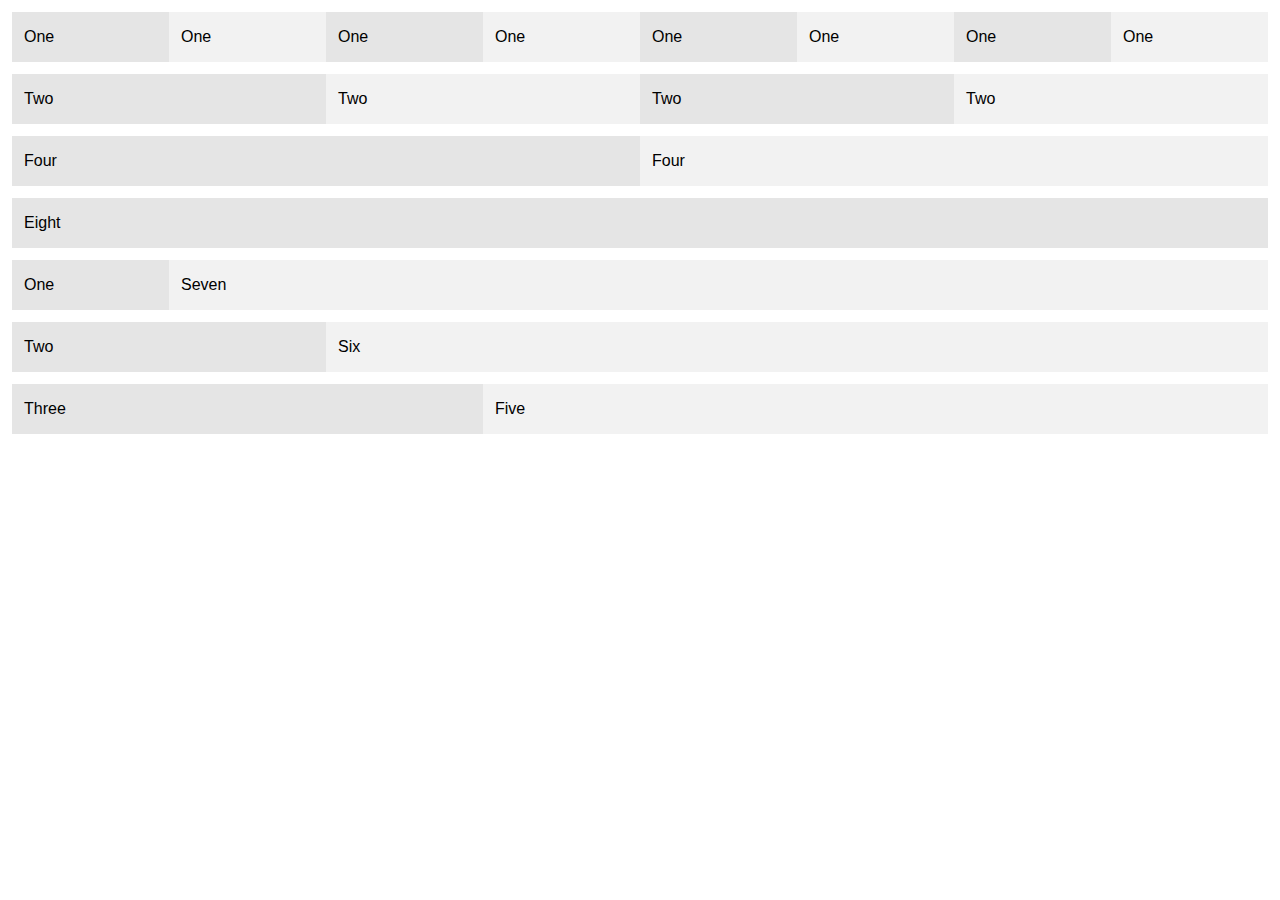
==== demo1.html @ d5198517 "Initial commit" ====
<!doctype html>
<head>
    
    <meta charset="utf-8">
    
    <title>Metal - Responsive CSS Grid</title>
    <meta name="description" content="">
    <meta name="author" content="">
    
    <meta name="viewport" content="width=device-width,initial-scale=1">
    
    <link rel="stylesheet" href="normalize.css">
    <link rel="stylesheet" href="grid.css">
    <link rel="stylesheet" href="demo.css">

</head>

<body>

<div class="container">
	<div class="row">
		<div class="oneCol">
			<p>One</p>
		</div>
		<div class="oneCol">
			<p>One</p>
		</div>
		<div class="oneCol">
			<p>One</p>
		</div>
		<div class="oneCol">
			<p>One</p>
		</div>
		<div class="oneCol">
			<p>One</p>
		</div>
		<div class="oneCol">
			<p>One</p>
		</div>
		<div class="oneCol">
			<p>One</p>
		</div>
		<div class="oneCol">
			<p>One</p>
		</div>
	</div>
	
	<div class="row">
		<div class="twoCol">
			<p>Two</p>
		</div>
		<div class="twoCol">
			<p>Two</p>
		</div>
		<div class="twoCol">
			<p>Two</p>
		</div>
		<div class="twoCol">
			<p>Two</p>
		</div>
	</div>
	
	<div class="row">
		<div class="fourCol">
			<p>Four</p>
		</div>
		<div class="fourCol">
			<p>Four</p>
		</div>
	</div>
	
	<div class="row">
		<div class="eightCol">
			<p>Eight</p>
		</div>
	</div>
	
	<div class="row">
	    <div class="oneSevenCol">
			<p>One</p>
		</div>
		<div class="sevenOneCol">
			<p>Seven</p>
		</div>
	</div>
	
	<div class="row">
	    <div class="twoSixCol">
			<p>Two</p>
		</div>
		<div class="sixTwoCol">
			<p>Six</p>
		</div>
	</div>
	
	<div class="row">
	    <div class="threeFiveCol">
			<p>Three</p>
		</div>
		<div class="fiveThreeCol">
			<p>Five</p>
		</div>
	</div>
	
	
</div>


  
</body>

</html>
---- grid.css ----
.container{
    padding: 0 0.75em;
    -webkit-box-sizing: border-box;
    -moz-box-sizing: border-box;
    -o-box-sizing: border-box;
    box-sizing: border-box;
}

.row{
    clear: both;
}

.oneCol, .oneSevenCol, .twoCol, .twoSixCol, .threeCol, .threeFiveCol, .fourCol, .fiveCol, .fiveThreeCol, .sixCol, .sixTwoCol, .sevenCol, .sevenOneCol, .eightCol{
    
    float: left;

    position: relative;
    
    padding: 0 0.75em;
    
    -webkit-box-sizing: border-box;
    -moz-box-sizing: border-box;
    -o-box-sizing: border-box;
    box-sizing: border-box;

}

.oneCol{
    width: 12.5%;
}

.oneSevenCol{
    width: 12.5%;
}


.twoCol{
    width: 25%;
}

.twoSixCol{
    width: 25%;
}

.threeCol{
    width: 37.5%;
}

.threeFiveCol{
    width: 37.5%;
}

.fourCol{
    width: 50%;
}

.fiveCol{
    width: 62.5%;
}

.fiveThreeCol{
    width: 62.5%;
}

.sixCol{
    width: 75%;
}

.sixTwoCol{
    width: 75%;
}

.sevenCol{
    width: 87.5%;
}

.sevenOneCol{
    width: 87.5%;
}

.eightCol{
    width: 100%;
}




img, object, embed {
    max-width: 100%;
}

img {
	height: auto;
}

 

/*


resolutions

iPad:  1024x768
iPhone: 960x640

*/

@media screen and (min-width: 1280px) {

}

@media screen and (max-width: 1024px) {

}

@media screen and (max-width: 960px) {

}

@media screen and (max-width: 768px) {
    
    /* generic changes */
    
    body {
	   font-size: 0.9em;
	}

    .container{
        padding: 0 0.5em;
    }
    
    /* equal width columns */
    
    .oneCol:nth-child(4n+1){
        clear: both;
    }
    
    .oneCol{
        width: 25%;
    }
    
    .twoCol:nth-child(2n+1){
        clear: both;
    }
    
    .twoCol{
        width: 50%;
    }
    
    .fourCol{
        width: 100%;
    }
    
    /* un-equal width columns */
    
    /* 1>2 */
    .oneSevenCol{
        width: 25%;
    }
    
    /* 7>6 */
    .sevenOneCol{
        width: 75%;
    }
    
    /* 2>3 */
    .twoSixCol{
        width: 37.5%;
    }
    
    /* 6>5 */
    .sixTwoCol{
        width: 62.5%;
    }
    
    /* 3>4 */
    .threeFiveCol{
        width: 50%;
    }
    /* 4>4 */
    .fiveThreeCol{
        width: 50%;
    }
    

}

@media screen and (max-width: 640px) {

    /* generic changes */
    
    body {
	   font-size: 0.8em;
	}

    .container{
        padding: 0 0.25em;
    }

    /* equal width columns */
    
    .oneCol:nth-child(2n+1){
        clear: both;
    }
    
    .oneCol{
        width: 50%;
    }
    
    .twoCol{
        width: 100%;
    }
    
    /* un-equal width columns */
    
    /* 1>3 */
    .oneSevenCol{
        width: 37.5%;
    }
    
    /* 7>5 */
    .sevenOneCol{
        width: 62.5%;
    }
    
    /* 2>4 */
    .twoSixCol{
        width: 50%;
    }
    
    /* 6>4 */
    .sixTwoCol{
        width: 50%;
    }
    
    /* 3>8 */
    .threeFiveCol{
        width: 100%;
    }
    /* 4>8 */
    .fiveThreeCol{
        width: 100%;
    } 
    
}

@media screen and (max-width: 480px) {
    
    /* generic changes */
    
    body {
	   font-size: 0.75em;
	}

    .container{
        padding: 0 0.1em;
    }

    /* equal width columns */
    
    .oneCol{
        width: 100%;
    }

    
    /* un-equal width columns */
    
    /* 1>8 */
    .oneSevenCol{
        width: 100%;
    }
    
    /* 7>8 */
    .sevenOneCol{
        width: 100%;
    }
    
    /* 2>8 */
    .twoSixCol{
        width: 100%;
    }
    
    /* 6>8 */
    .sixTwoCol{
        width: 100%;
    }
    
    /* 3>8 */
    .threeFiveCol{
        width: 100%;
    }
    /* 4>8 */
    .fiveThreeCol{
        width: 100%;
    } 
}
---- demo.css ----
/* make it nice */

.row{
    padding: 0.75em 0;
}

.row div:nth-child(2n+1){
    background: rgba(204, 204, 204, 0.5);       
}

.row div:nth-child(2n){
    background: rgba(204, 204, 204, 0.25);       
}

@media screen and (min-width: 1280px) {

}

@media screen and (max-width: 1024px) {

}

@media screen and (max-width: 960px) {

}

@media screen and (max-width: 768px) {

    /* un-equal width columns */
    
    /* 1>2 */
    .oneSevenCol>p:after{
        content: ' > Two';
    }
    
    /* 7>6 */
    .sevenOneCol>p:after{
        content: ' > Six';
    }
    
    /* 2>3 */
    .twoSixCol>p:after{
        content: ' > Three';
    }
    
    /* 6>5 */
    .sixTwoCol>p:after{
        content: ' > Five';
    }
    
    /* 3>4 */
    .threeFiveCol>p:after{
        content: ' > Four';
    }
    /* 4>4 */
    .fiveThreeCol>p:after{
        content: ' > Four';
    }

}

@media screen and (max-width: 640px) {

    /* un-equal width columns */
    
    /* 1>3 */
    .oneSevenCol>p:after{
        content: ' > Three';
    }
    
    /* 7>5 */
    .sevenOneCol>p:after{
        content: ' > Five';
    }
    
    /* 2>4 */
    .twoSixCol>p:after{
        content: ' > Four';
    }
    
    /* 6>4 */
    .sixTwoCol>p:after{
        content: ' > Four';
    }
    
    /* 3>8 */
    .threeFiveCol>p:after{
        content: ' > Eight';
    }
    /* 4>8 */
    .fiveThreeCol>p:after{
        content: ' > Eight';
    }

}

@media screen and (max-width: 480px) {

    /* un-equal width columns */
    
    /* 1>8 */
    .oneSevenCol>p:after{
        content: ' > Eight';
    }
    
    /* 7>8 */
    .sevenOneCol>p:after{
        content: ' > Eight';
    }
    
    /* 2>8 */
    .twoSixCol>p:after{
        content: ' > Eight';
    }
    
    /* 6>8 */
    .sixTwoCol>p:after{
        content: ' > Eight';
    }
    
    /* 3>8 */
    .threeFiveCol>p:after{
        content: ' > Eight';
    }
    /* 4>8 */
    .fiveThreeCol>p:after{
        content: ' > Eight';
    }
    
}
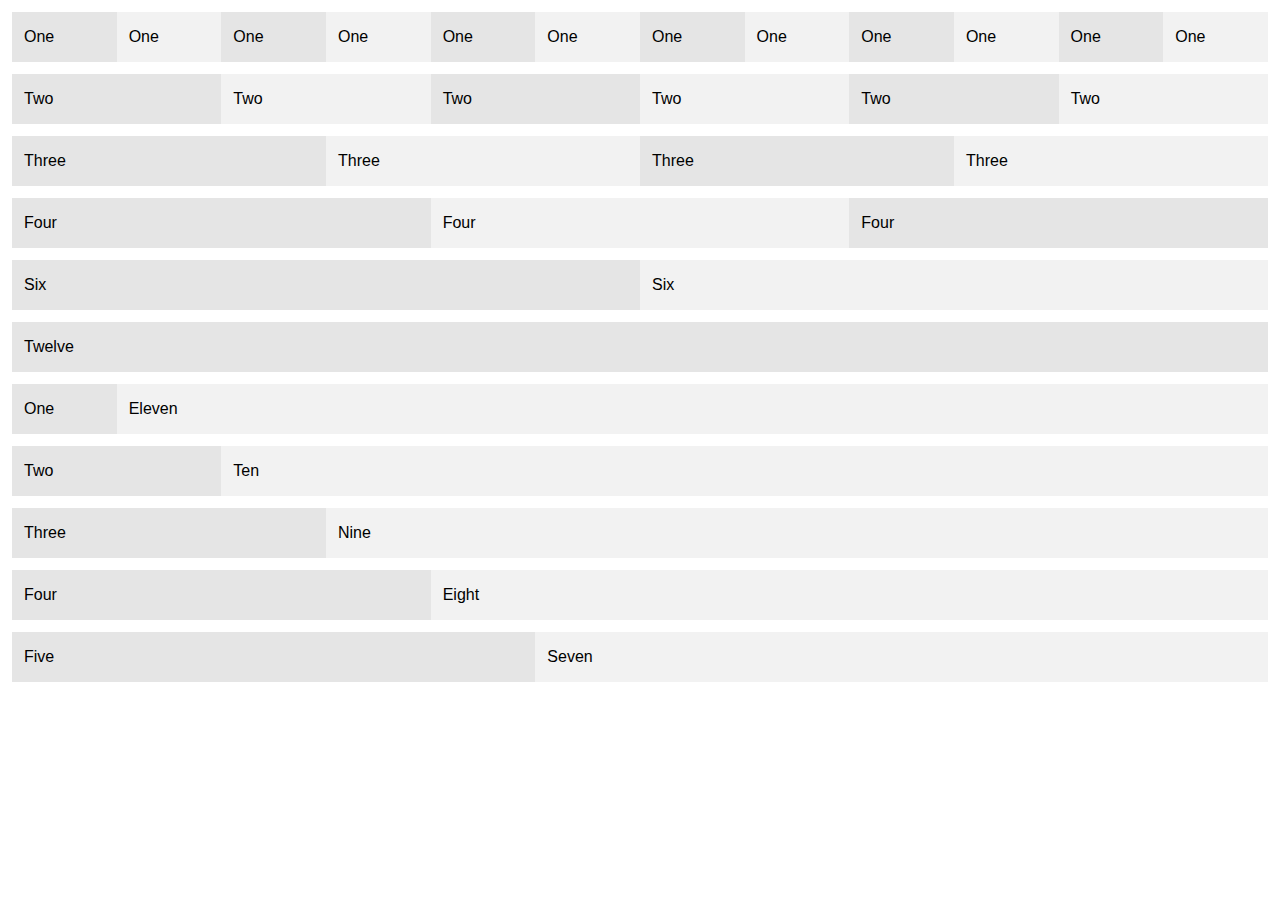
==== commit 98d896ba: "12 col" ====
--- a/demo1.html
+++ b/demo1.html
@@ -43,6 +43,18 @@
 		<div class="oneCol">
 			<p>One</p>
 		</div>
+		<div class="oneCol">
+			<p>One</p>
+		</div>
+		<div class="oneCol">
+			<p>One</p>
+		</div>
+		<div class="oneCol">
+			<p>One</p>
+		</div>
+		<div class="oneCol">
+			<p>One</p>
+		</div>
 	</div>
 	
 	<div class="row">
@@ -58,6 +70,27 @@
 		<div class="twoCol">
 			<p>Two</p>
 		</div>
+		<div class="twoCol">
+			<p>Two</p>
+		</div>
+		<div class="twoCol">
+			<p>Two</p>
+		</div>
+	</div>
+	
+	<div class="row">
+		<div class="threeCol">
+			<p>Three</p>
+		</div>
+		<div class="threeCol">
+			<p>Three</p>
+		</div>
+		<div class="threeCol">
+			<p>Three</p>
+		</div>
+		<div class="threeCol">
+			<p>Three</p>
+		</div>
 	</div>
 	
 	<div class="row">
@@ -67,38 +100,68 @@
 		<div class="fourCol">
 			<p>Four</p>
 		</div>
+		<div class="fourCol">
+			<p>Four</p>
+		</div>
 	</div>
 	
 	<div class="row">
-		<div class="eightCol">
+		<div class="sixCol">
+			<p>Six</p>
+		</div>
+		<div class="sixCol">
+			<p>Six</p>
+		</div>
+	</div>
+	
+	<div class="row">
+		<div class="twelveCol">
+			<p>Twelve</p>
+		</div>
+	</div>
+	
+	<div class="row">
+	    <div class="oneElevenCol">
+			<p>One</p>
+		</div>
+		<div class="elevenOneCol">
+			<p>Eleven</p>
+		</div>
+	</div>
+	
+	<div class="row">
+	    <div class="twoTenCol">
+			<p>Two</p>
+		</div>
+		<div class="tenTwoCol">
+			<p>Ten</p>
+		</div>
+	</div>
+	
+	<div class="row">
+	    <div class="threeNineCol">
+			<p>Three</p>
+		</div>
+		<div class="nineThreeCol">
+			<p>Nine</p>
+		</div>
+	</div>
+	
+	<div class="row">
+	    <div class="fourEightCol">
+			<p>Four</p>
+		</div>
+		<div class="eightFourCol">
 			<p>Eight</p>
 		</div>
 	</div>
 	
 	<div class="row">
-	    <div class="oneSevenCol">
-			<p>One</p>
+	    <div class="fiveSevenCol">
+			<p>Five</p>
 		</div>
-		<div class="sevenOneCol">
+		<div class="sevenFiveCol">
 			<p>Seven</p>
-		</div>
-	</div>
-	
-	<div class="row">
-	    <div class="twoSixCol">
-			<p>Two</p>
-		</div>
-		<div class="sixTwoCol">
-			<p>Six</p>
-		</div>
-	</div>
-	
-	<div class="row">
-	    <div class="threeFiveCol">
-			<p>Three</p>
-		</div>
-		<div class="fiveThreeCol">
-			<p>Five</p>
 		</div>
 	</div>
 	
--- a/grid.css
+++ b/grid.css
@@ -1,5 +1,23 @@
+/* 
+    
+    Metal CSS Grid 0.2
+    
+    https://github.com/Cipa/Metal-CSS-Grid
+    
+*/
+
+
+/* generic styles */
+
+body {
+
+    font-size: 1em;
+
+}
+
 .container{
     padding: 0 0.75em;
+    
     -webkit-box-sizing: border-box;
     -moz-box-sizing: border-box;
     -o-box-sizing: border-box;
@@ -8,14 +26,15 @@
 
 .row{
     clear: both;
-}
-
-.oneCol, .oneSevenCol, .twoCol, .twoSixCol, .threeCol, .threeFiveCol, .fourCol, .fiveCol, .fiveThreeCol, .sixCol, .sixTwoCol, .sevenCol, .sevenOneCol, .eightCol{
-    
+    padding: 0.75em 0;
+}
+
+
+/* columns styles */
+
+.oneCol, .oneElevenCol, .twoCol, .twoTenCol, .threeCol, .threeNineCol, .fourCol, .fourEightCol, .fiveSevenCol, .sixCol, .sevenFiveCol, .eightFourCol, .nineThreeCol, .tenTwoCol, .elevenOneCol, .twelveCol{
     float: left;
-
     position: relative;
-    
     padding: 0 0.75em;
     
     -webkit-box-sizing: border-box;
@@ -25,65 +44,54 @@
 
 }
 
-.oneCol{
-    width: 12.5%;
-}
-
-.oneSevenCol{
-    width: 12.5%;
-}
-
-
-.twoCol{
+.oneCol, .oneElevenCol{
+    width: 8.33333333%;
+}
+
+
+.twoCol, .twoTenCol{
+    width: 16.6666667%;
+}
+
+.threeCol, .threeNineCol{
     width: 25%;
 }
 
-.twoSixCol{
-    width: 25%;
-}
-
-.threeCol{
-    width: 37.5%;
-}
-
-.threeFiveCol{
-    width: 37.5%;
-}
-
-.fourCol{
+.fourCol, .fourEightCol{
+    width: 33.3333333%;
+}
+
+.fiveSevenCol{
+    width: 41.66666663%;
+}
+
+.sixCol{
     width: 50%;
 }
 
-.fiveCol{
-    width: 62.5%;
-}
-
-.fiveThreeCol{
-    width: 62.5%;
-}
-
-.sixCol{
+.sevenFiveCol{
+    width: 58.33333333%;
+}
+
+.eightFourCol{
+    width: 66.6666667%;
+}
+
+.nineThreeCol{
     width: 75%;
 }
 
-.sixTwoCol{
-    width: 75%;
-}
-
-.sevenCol{
-    width: 87.5%;
-}
-
-.sevenOneCol{
-    width: 87.5%;
-}
-
-.eightCol{
+.tenTwoCol{
+    width: 83.3333333%;
+}
+
+.elevenOneCol{
+    width: 91.66666667%;
+}
+
+.twelveCol{
     width: 100%;
 }
-
-
-
 
 img, object, embed {
     max-width: 100%;
@@ -97,29 +105,34 @@
 
 /*
 
-
-resolutions
-
-iPad:  1024x768
-iPhone: 960x640
+    MEDIA QUERIES
+    
+    
+    DEVICE PROPERTIES
+    
+     - iPad: 1024x768
+     - iPhone: 960x640
 
 */
 
+/* ! 1280px */
 @media screen and (min-width: 1280px) {
 
-}
-
+    /* define specific resolution styles */
+
+}
+
+/* ! 1024px */
 @media screen and (max-width: 1024px) {
-
-}
-
+    
+    /* define specific resolution styles */
+
+}
+
+/* ! 960px */
 @media screen and (max-width: 960px) {
-
-}
-
-@media screen and (max-width: 768px) {
-    
-    /* generic changes */
+    
+    /* generic styles */
     
     body {
 	   font-size: 0.9em;
@@ -129,64 +142,102 @@
         padding: 0 0.5em;
     }
     
+    .row{
+        padding: 0.5em 0;
+    }
+    
     /* equal width columns */
     
-    .oneCol:nth-child(4n+1){
+    .oneCol:nth-child(6n+1){
         clear: both;
     }
     
     .oneCol{
+        width: 16.6666667%;
+    }
+    
+    .twoCol:nth-child(3n+1){
+        clear: both;
+    }
+    
+    .twoCol{
+        width: 33.3333333%;
+    }
+    
+    .threeCol:nth-child(2n+1){
+        clear: both;
+    }
+    
+    .threeCol{
+        width: 50%;
+    }
+    
+    .fourCol{
+        width: 100%;
+    }
+    
+    .sixCol{
+        width: 100%;
+    }
+    
+
+    /* un-equal width columns */
+    
+    /* 1>2 */
+    .oneElevenCol{
+        width: 16.6666667%;
+    }
+    
+    /* 11>10 */
+    .elevenOneCol{
+        width: 83.3333333%;
+    }
+    
+    /* 2>3 */
+    .twoTenCol{
         width: 25%;
     }
     
-    .twoCol:nth-child(2n+1){
-        clear: both;
-    }
-    
-    .twoCol{
-        width: 50%;
-    }
-    
-    .fourCol{
-        width: 100%;
-    }
-    
-    /* un-equal width columns */
-    
-    /* 1>2 */
-    .oneSevenCol{
-        width: 25%;
+    /* 10>9 */
+    .tenTwoCol{
+        width: 75%;
+    }
+    
+    /* 3>4 */
+    .threeNineCol{
+        width: 33.3333333%;
+    }
+    
+    /* 9>8 */
+    .nineThreeCol{
+        width: 66.6666667%;
+    }
+    
+    /* 4>5 */
+    .fourEightCol{
+        width: 41.66666663%;
+    }
+    
+    /* 8>7 */
+    .eightFourCol{
+        width: 58.33333333%;
+    }
+    
+    /* 5>6 */
+    .fiveSevenCol{
+        width: 50%;
     }
     
     /* 7>6 */
-    .sevenOneCol{
-        width: 75%;
-    }
-    
-    /* 2>3 */
-    .twoSixCol{
-        width: 37.5%;
-    }
-    
-    /* 6>5 */
-    .sixTwoCol{
-        width: 62.5%;
-    }
-    
-    /* 3>4 */
-    .threeFiveCol{
-        width: 50%;
-    }
-    /* 4>4 */
-    .fiveThreeCol{
-        width: 50%;
-    }
-    
-
-}
-
-@media screen and (max-width: 640px) {
-
+    .sevenFiveCol{
+        width: 50%;
+    }
+
+}
+
+/* ! 768px */
+@media screen and (max-width: 768px) {
+    
     /* generic changes */
     
     body {
@@ -194,8 +245,43 @@
 	}
 
     .container{
-        padding: 0 0.25em;
-    }
+        padding: 0 0.4em;
+    }
+    
+    .row{
+        padding: 0.4em 0;
+    }
+    
+    /* equal width columns */
+    
+    .oneCol:nth-child(3n+1){
+        clear: both;
+    }
+    
+    .oneCol{
+        width: 33.3333333%;
+    }
+    
+    
+    .twoCol{
+        width: 50%;
+        clear: none !important; /*reset from previous*/
+    }
+    
+    .twoCol:nth-child(2n+1){
+        clear: both;
+    }
+    
+    .threeCol{
+        width: 100%;
+    }
+
+
+}
+
+/* ! 640px */
+@media screen and (max-width: 640px) {
+
 
     /* equal width columns */
     
@@ -244,6 +330,7 @@
     
 }
 
+/* ! 480px */
 @media screen and (max-width: 480px) {
     
     /* generic changes */
@@ -255,6 +342,10 @@
     .container{
         padding: 0 0.1em;
     }
+    
+    .row{
+        padding: 0.01em 0;
+    }
 
     /* equal width columns */
     
--- a/demo.css
+++ b/demo.css
@@ -1,8 +1,4 @@
 /* make it nice */
-
-.row{
-    padding: 0.75em 0;
-}
 
 .row div:nth-child(2n+1){
     background: rgba(204, 204, 204, 0.5);       
@@ -21,6 +17,56 @@
 }
 
 @media screen and (max-width: 960px) {
+    
+    /* 1>2 */
+    .oneElevenCol>p:after{
+        content: ' > Two';
+    }
+    
+    /* 11>10 */
+    .elevenOneCol>p:after{
+        content: ' > Ten';
+    }
+    
+    /* 2>3 */
+    .twoTenCol>p:after{
+        content: ' > Three';
+    }
+    
+    /* 10>9 */
+    .tenTwoCol>p:after{
+        content: ' > Nine';
+    }
+    
+    /* 3>4 */
+    .threeNineCol>p:after{
+        content: ' > Four';
+    }
+    
+    /* 9>8 */
+    .nineThreeCol>p:after{
+        content: ' > Eight';
+    }
+    
+    /* 4>5 */
+    .fourEightCol>p:after{
+        content: ' > Five';
+    }
+    
+    /* 8>7 */
+    .eightFourCol>p:after{
+        content: ' > Seven';
+    }
+    
+    /* 5>6 */
+    .fiveSevenCol>p:after{
+        content: ' > Six';
+    }
+    
+    /* 7>6 */
+    .sevenFiveCol>p:after{
+        content: ' > Six';
+    }
 
 }
 
@@ -28,10 +74,7 @@
 
     /* un-equal width columns */
     
-    /* 1>2 */
-    .oneSevenCol>p:after{
-        content: ' > Two';
-    }
+    
     
     /* 7>6 */
     .sevenOneCol>p:after{
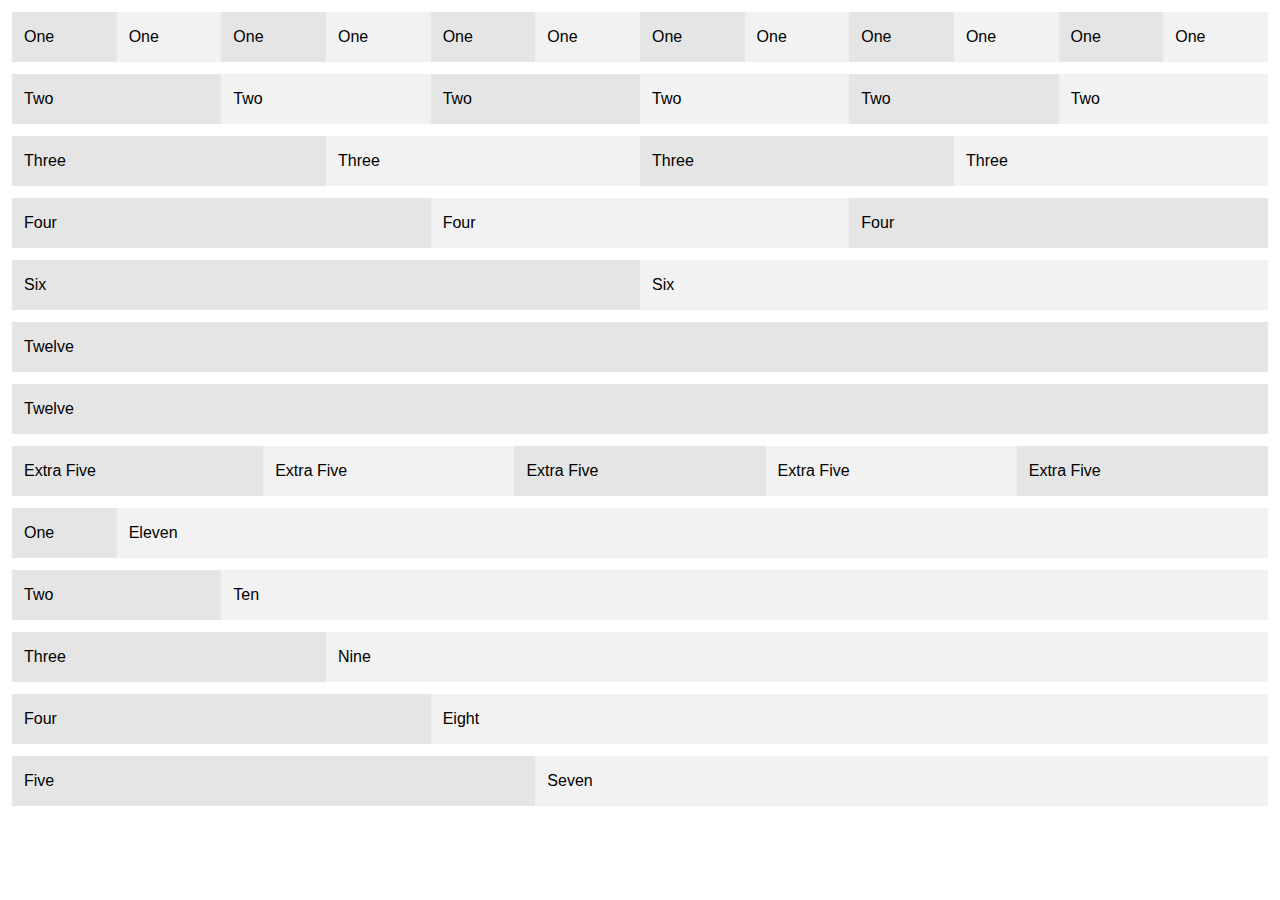
==== commit 7da5c873: "12 columns full update" ====
--- a/demo1.html
+++ b/demo1.html
@@ -121,6 +121,30 @@
 	</div>
 	
 	<div class="row">
+		<div class="twelveCol">
+			<p>Twelve</p>
+		</div>
+	</div>
+	
+	<div class="row">
+		<div class="extraFive">
+			<p>Extra Five</p>
+		</div>
+		<div class="extraFive">
+			<p>Extra Five</p>
+		</div>
+		<div class="extraFive">
+			<p>Extra Five</p>
+		</div>
+		<div class="extraFive">
+			<p>Extra Five</p>
+		</div>
+		<div class="extraFive">
+			<p>Extra Five</p>
+		</div>
+	</div>
+	
+	<div class="row">
 	    <div class="oneElevenCol">
 			<p>One</p>
 		</div>
--- a/grid.css
+++ b/grid.css
@@ -32,7 +32,7 @@
 
 /* columns styles */
 
-.oneCol, .oneElevenCol, .twoCol, .twoTenCol, .threeCol, .threeNineCol, .fourCol, .fourEightCol, .fiveSevenCol, .sixCol, .sevenFiveCol, .eightFourCol, .nineThreeCol, .tenTwoCol, .elevenOneCol, .twelveCol{
+.oneCol, .oneElevenCol, .twoCol, .twoTenCol, .threeCol, .threeNineCol, .fourCol, .fourEightCol, .fiveSevenCol, .extraFive, .sixCol, .sevenFiveCol, .eightFourCol, .nineThreeCol, .tenTwoCol, .elevenOneCol, .twelveCol{
     float: left;
     position: relative;
     padding: 0 0.75em;
@@ -93,6 +93,16 @@
     width: 100%;
 }
 
+
+/* extra five*/
+
+.extraFive{
+    width: 20%;
+}
+
+
+/* objects */
+
 img, object, embed {
     max-width: 100%;
 }
@@ -101,7 +111,6 @@
 	height: auto;
 }
 
- 
 
 /*
 
@@ -148,15 +157,11 @@
     
     /* equal width columns */
     
-    .oneCol:nth-child(6n+1){
-        clear: both;
-    }
-    
     .oneCol{
         width: 16.6666667%;
     }
     
-    .twoCol:nth-child(3n+1){
+    .oneCol:nth-child(6n+1){
         clear: both;
     }
     
@@ -164,14 +169,18 @@
         width: 33.3333333%;
     }
     
+    .twoCol:nth-child(3n+1){
+        clear: both;
+    }
+    
+    .threeCol{
+        width: 50%;
+    }
+    
     .threeCol:nth-child(2n+1){
         clear: both;
     }
     
-    .threeCol{
-        width: 50%;
-    }
-    
     .fourCol{
         width: 100%;
     }
@@ -180,6 +189,12 @@
         width: 100%;
     }
     
+    /* extra five*/
+
+    .extraFive{
+        width: 100%;
+    }
+
 
     /* un-equal width columns */
     
@@ -254,14 +269,13 @@
     
     /* equal width columns */
     
-    .oneCol:nth-child(3n+1){
-        clear: both;
-    }
-    
     .oneCol{
         width: 33.3333333%;
     }
     
+    .oneCol:nth-child(3n+1){
+        clear: both;
+    } 
     
     .twoCol{
         width: 50%;
@@ -275,59 +289,136 @@
     .threeCol{
         width: 100%;
     }
-
+    
+    
+    /* un-equal width columns */
+    
+    /* 1>3 */
+    .oneElevenCol{
+        width: 25%;
+    }
+    
+    /* 11>9 */
+    .elevenOneCol{
+        width: 75%;
+    }
+    
+    /* 2>4 */
+    .twoTenCol{
+        width: 33.3333333%;
+    }
+    
+    /* 10>8 */
+    .tenTwoCol{
+        width: 66.6666667%;
+    }
+    
+    /* 3>5 */
+    .threeNineCol{
+        width: 41.66666663%;
+    }
+    
+    /* 9>7 */
+    .nineThreeCol{
+        width: 58.33333333%;
+    }
+    
+    /* 4>6 */
+    .fourEightCol{
+        width: 50%;
+    }
+    
+    /* 8>6 */
+    .eightFourCol{
+        width: 50%;
+    }
+    
+    /* 5>full */
+    .fiveSevenCol{
+        width: 100%;
+    }
+    
+    /* 7>full */
+    .sevenFiveCol{
+        width: 100%;
+    }
 
 }
 
 /* ! 640px */
 @media screen and (max-width: 640px) {
 
-
+    /* generic changes */
+    
+    body {
+	   font-size: 0.7em;
+	}
+
+    .container{
+        padding: 0 0.3em;
+    }
+    
+    .row{
+        padding: 0.3em 0;
+    }
+    
     /* equal width columns */
     
+    .oneCol{
+        width: 50%;
+        clear: none !important; /*reset from previous*/
+    }
+    
     .oneCol:nth-child(2n+1){
         clear: both;
     }
     
-    .oneCol{
-        width: 50%;
-    }
-    
     .twoCol{
         width: 100%;
     }
     
     /* un-equal width columns */
     
-    /* 1>3 */
-    .oneSevenCol{
-        width: 37.5%;
-    }
-    
-    /* 7>5 */
-    .sevenOneCol{
-        width: 62.5%;
-    }
-    
-    /* 2>4 */
-    .twoSixCol{
-        width: 50%;
-    }
-    
-    /* 6>4 */
-    .sixTwoCol{
-        width: 50%;
-    }
-    
-    /* 3>8 */
-    .threeFiveCol{
-        width: 100%;
-    }
-    /* 4>8 */
-    .fiveThreeCol{
-        width: 100%;
-    } 
-    
+    /* 1>4 */
+    .oneElevenCol{
+        width: 33.3333333%;
+    }
+    
+    /* 11>8 */
+    .elevenOneCol{
+        width: 66.6666667%;
+    }
+    
+    /* 2>5 */
+    .twoTenCol{
+        width: 41.66666663%;
+    }
+    
+    /* 10>7 */
+    .tenTwoCol{
+        width: 58.33333333%;
+    }
+    
+    /* 3>6 */
+    .threeNineCol{
+        width: 50%;
+    }
+    
+    /* 9>6 */
+    .nineThreeCol{
+        width: 50%;
+    }
+    
+    /* 4>6 */
+    .fourEightCol{
+        width: 100%;
+    }
+    
+    /* 8>6 */
+    .eightFourCol{
+        width: 100%;
+    }
+
 }
 
 /* ! 480px */
@@ -336,7 +427,7 @@
     /* generic changes */
     
     body {
-	   font-size: 0.75em;
+	   font-size: 0.5em;
 	}
 
     .container{
@@ -344,44 +435,45 @@
     }
     
     .row{
-        padding: 0.01em 0;
-    }
-
-    /* equal width columns */
+        padding: 0.1em 0;
+    }
+    
+     /* equal width columns */
     
     .oneCol{
         width: 100%;
     }
-
     
     /* un-equal width columns */
     
-    /* 1>8 */
-    .oneSevenCol{
-        width: 100%;
-    }
-    
-    /* 7>8 */
-    .sevenOneCol{
-        width: 100%;
-    }
-    
-    /* 2>8 */
-    .twoSixCol{
-        width: 100%;
-    }
-    
-    /* 6>8 */
-    .sixTwoCol{
-        width: 100%;
-    }
-    
-    /* 3>8 */
-    .threeFiveCol{
-        width: 100%;
-    }
-    /* 4>8 */
-    .fiveThreeCol{
-        width: 100%;
-    } 
+    /* 1>5 */
+    .oneElevenCol{
+        width: 41.66666663%;
+    }
+    
+    /* 11>7 */
+    .elevenOneCol{
+        width: 58.33333333%;
+    }
+    
+    /* 2>6 */
+    .twoTenCol{
+        width: 50%;
+    }
+    
+    /* 10>6 */
+    .tenTwoCol{
+        width: 50%;
+    }
+    
+    /* 3>full */
+    .threeNineCol{
+        width: 100%;
+    }
+    
+    /* 9>full */
+    .nineThreeCol{
+        width: 100%;
+    }
+
 }--- a/demo.css
+++ b/demo.css
@@ -72,102 +72,131 @@
 
 @media screen and (max-width: 768px) {
 
-    /* un-equal width columns */
-    
-    
-    
-    /* 7>6 */
-    .sevenOneCol>p:after{
-        content: ' > Six';
-    }
-    
-    /* 2>3 */
-    .twoSixCol>p:after{
+    /* 1>3 */
+    .oneElevenCol>p:after{
         content: ' > Three';
     }
     
-    /* 6>5 */
-    .sixTwoCol>p:after{
-        content: ' > Five';
-    }
-    
-    /* 3>4 */
-    .threeFiveCol>p:after{
+    /* 11>9 */
+    .elevenOneCol>p:after{
+        content: ' > Nine';
+    }
+    
+    /* 2>4 */
+    .twoTenCol>p:after{
         content: ' > Four';
     }
-    /* 4>4 */
-    .fiveThreeCol>p:after{
+    
+    /* 10>8 */
+    .tenTwoCol>p:after{
+        content: ' > Eight';
+    }
+    
+    /* 3>5 */
+    .threeNineCol>p:after{
+        content: ' > Five';
+    }
+    
+    /* 9>7 */
+    .nineThreeCol>p:after{
+        content: ' > Seven';
+    }
+    
+    /* 4>6 */
+    .fourEightCol>p:after{
+        content: ' > Six';
+    }
+    
+    /* 8>6 */
+    .eightFourCol>p:after{
+        content: ' > Six';
+    }
+    
+    /* 5>full */
+    .fiveSevenCol>p:after{
+        content: ' > Full';
+    }
+    
+    /* 7>full */
+    .sevenFiveCol>p:after{
+        content: ' > Full';
+    }
+
+}
+
+@media screen and (max-width: 640px) {
+
+    /* 1>4 */
+    .oneElevenCol>p:after{
         content: ' > Four';
     }
-
-}
-
-@media screen and (max-width: 640px) {
-
-    /* un-equal width columns */
-    
-    /* 1>3 */
-    .oneSevenCol>p:after{
-        content: ' > Three';
-    }
-    
-    /* 7>5 */
-    .sevenOneCol>p:after{
-        content: ' > Five';
-    }
-    
-    /* 2>4 */
-    .twoSixCol>p:after{
-        content: ' > Four';
-    }
-    
-    /* 6>4 */
-    .sixTwoCol>p:after{
-        content: ' > Four';
-    }
-    
-    /* 3>8 */
-    .threeFiveCol>p:after{
+    
+    /* 11>8 */
+    .elevenOneCol>p:after{
         content: ' > Eight';
     }
-    /* 4>8 */
-    .fiveThreeCol>p:after{
-        content: ' > Eight';
+    
+    /* 2>5 */
+    .twoTenCol>p:after{
+        content: ' > Five';
+    }
+    
+    /* 10>7 */
+    .tenTwoCol>p:after{
+        content: ' > Seven';
+    }
+    
+    /* 3>6 */
+    .threeNineCol>p:after{
+        content: ' > Six';
+    }
+    
+    /* 9>6 */
+    .nineThreeCol>p:after{
+        content: ' > Six';
+    }
+    
+    /* 4>6 */
+    .fourEightCol>p:after{
+        content: ' > Full';
+    }
+    
+    /* 8>6 */
+    .eightFourCol>p:after{
+        content: ' > Full';
     }
 
 }
 
 @media screen and (max-width: 480px) {
 
-    /* un-equal width columns */
-    
-    /* 1>8 */
-    .oneSevenCol>p:after{
-        content: ' > Eight';
-    }
-    
-    /* 7>8 */
-    .sevenOneCol>p:after{
-        content: ' > Eight';
-    }
-    
-    /* 2>8 */
-    .twoSixCol>p:after{
-        content: ' > Eight';
-    }
-    
-    /* 6>8 */
-    .sixTwoCol>p:after{
-        content: ' > Eight';
-    }
-    
-    /* 3>8 */
-    .threeFiveCol>p:after{
-        content: ' > Eight';
-    }
-    /* 4>8 */
-    .fiveThreeCol>p:after{
-        content: ' > Eight';
-    }
-    
+    /* 1>5 */
+    .oneElevenCol>p:after{
+        content: ' > Five';
+    }
+    
+    /* 11>7 */
+    .elevenOneCol>p:after{
+        content: ' > Seven';
+    }
+    
+    /* 2>6 */
+    .twoTenCol>p:after{
+        content: ' > Six';
+    }
+    
+    /* 10>6 */
+    .tenTwoCol>p:after{
+        content: ' > Six';
+    }
+    
+    /* 3>full */
+    .threeNineCol>p:after{
+        content: ' > Full';
+    }
+    
+    /* 9>full */
+    .nineThreeCol>p:after{
+        content: ' > Full';
+    }    
 }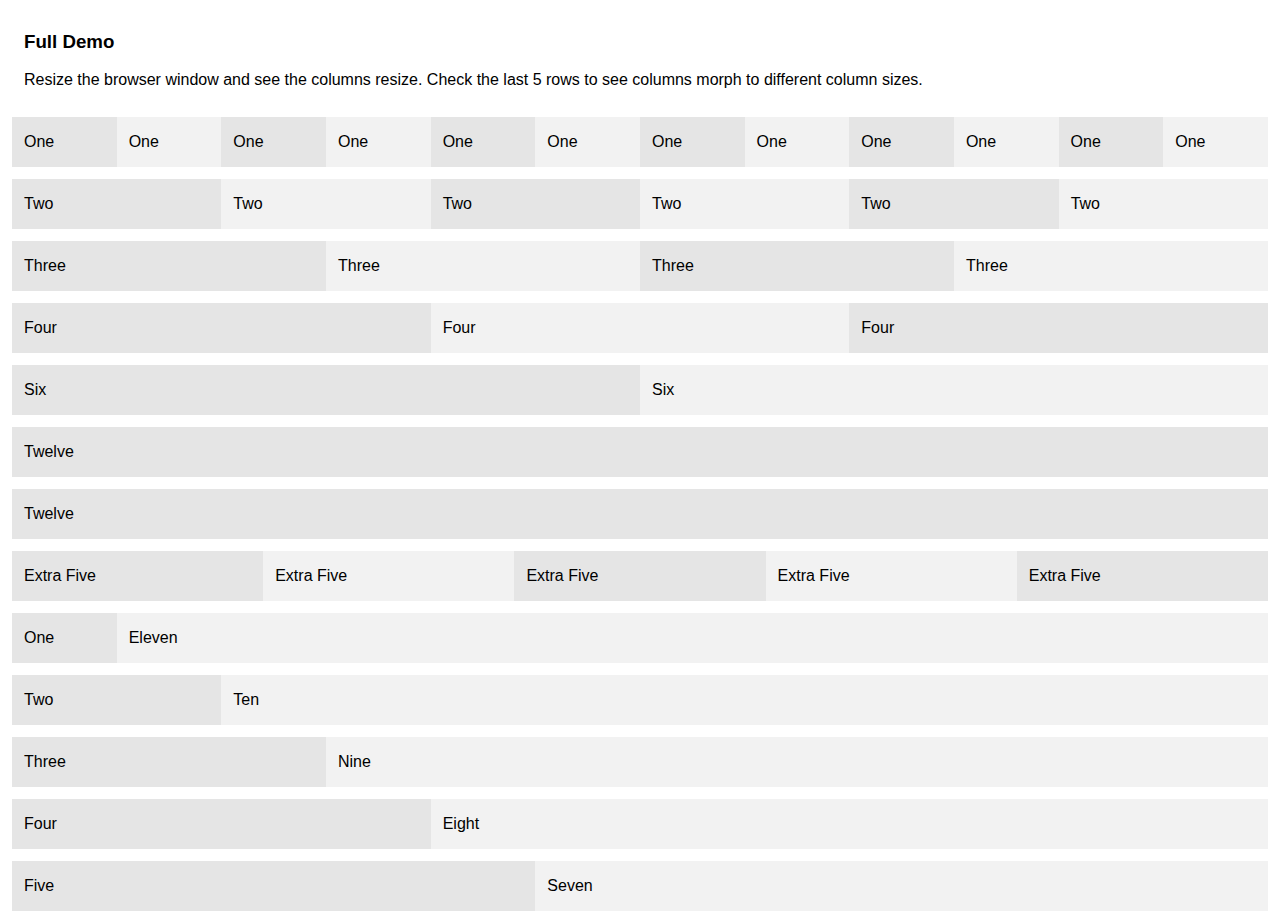
==== commit 17492d81: "various changes" ====
--- a/demo1.html
+++ b/demo1.html
@@ -18,178 +18,186 @@
 <body>
 
 <div class="container">
-	<div class="row">
-		<div class="oneCol">
-			<p>One</p>
-		</div>
-		<div class="oneCol">
-			<p>One</p>
-		</div>
-		<div class="oneCol">
-			<p>One</p>
-		</div>
-		<div class="oneCol">
-			<p>One</p>
-		</div>
-		<div class="oneCol">
-			<p>One</p>
-		</div>
-		<div class="oneCol">
-			<p>One</p>
-		</div>
-		<div class="oneCol">
-			<p>One</p>
-		</div>
-		<div class="oneCol">
-			<p>One</p>
-		</div>
-		<div class="oneCol">
-			<p>One</p>
-		</div>
-		<div class="oneCol">
-			<p>One</p>
-		</div>
-		<div class="oneCol">
-			<p>One</p>
-		</div>
-		<div class="oneCol">
-			<p>One</p>
-		</div>
-	</div>
-	
-	<div class="row">
-		<div class="twoCol">
-			<p>Two</p>
-		</div>
-		<div class="twoCol">
-			<p>Two</p>
-		</div>
-		<div class="twoCol">
-			<p>Two</p>
-		</div>
-		<div class="twoCol">
-			<p>Two</p>
-		</div>
-		<div class="twoCol">
-			<p>Two</p>
-		</div>
-		<div class="twoCol">
-			<p>Two</p>
-		</div>
-	</div>
-	
-	<div class="row">
-		<div class="threeCol">
-			<p>Three</p>
-		</div>
-		<div class="threeCol">
-			<p>Three</p>
-		</div>
-		<div class="threeCol">
-			<p>Three</p>
-		</div>
-		<div class="threeCol">
-			<p>Three</p>
-		</div>
-	</div>
-	
-	<div class="row">
-		<div class="fourCol">
-			<p>Four</p>
-		</div>
-		<div class="fourCol">
-			<p>Four</p>
-		</div>
-		<div class="fourCol">
-			<p>Four</p>
-		</div>
-	</div>
-	
-	<div class="row">
-		<div class="sixCol">
-			<p>Six</p>
-		</div>
-		<div class="sixCol">
-			<p>Six</p>
-		</div>
-	</div>
-	
-	<div class="row">
-		<div class="twelveCol">
-			<p>Twelve</p>
-		</div>
-	</div>
-	
-	<div class="row">
-		<div class="twelveCol">
-			<p>Twelve</p>
-		</div>
-	</div>
-	
-	<div class="row">
-		<div class="extraFive">
-			<p>Extra Five</p>
-		</div>
-		<div class="extraFive">
-			<p>Extra Five</p>
-		</div>
-		<div class="extraFive">
-			<p>Extra Five</p>
-		</div>
-		<div class="extraFive">
-			<p>Extra Five</p>
-		</div>
-		<div class="extraFive">
-			<p>Extra Five</p>
-		</div>
-	</div>
-	
-	<div class="row">
-	    <div class="oneElevenCol">
-			<p>One</p>
-		</div>
-		<div class="elevenOneCol">
-			<p>Eleven</p>
-		</div>
-	</div>
-	
-	<div class="row">
-	    <div class="twoTenCol">
-			<p>Two</p>
-		</div>
-		<div class="tenTwoCol">
-			<p>Ten</p>
-		</div>
-	</div>
-	
-	<div class="row">
-	    <div class="threeNineCol">
-			<p>Three</p>
-		</div>
-		<div class="nineThreeCol">
-			<p>Nine</p>
-		</div>
-	</div>
-	
-	<div class="row">
-	    <div class="fourEightCol">
-			<p>Four</p>
-		</div>
-		<div class="eightFourCol">
-			<p>Eight</p>
-		</div>
-	</div>
-	
-	<div class="row">
-	    <div class="fiveSevenCol">
-			<p>Five</p>
-		</div>
-		<div class="sevenFiveCol">
-			<p>Seven</p>
-		</div>
-	</div>
-	
-	
+
+    <div class="row">
+        <header class="twelveCol">
+            <h3>Full Demo</h3>
+            <p>Resize the browser window and see the columns resize. Check the last 5 rows to see columns morph to different column sizes.</p>
+        </header>
+    </div>
+
+    <div class="row">
+        <div class="oneCol">
+            <p>One</p>
+        </div>
+        <div class="oneCol">
+            <p>One</p>
+        </div>
+        <div class="oneCol">
+            <p>One</p>
+        </div>
+        <div class="oneCol">
+            <p>One</p>
+        </div>
+        <div class="oneCol">
+            <p>One</p>
+        </div>
+        <div class="oneCol">
+            <p>One</p>
+        </div>
+        <div class="oneCol">
+            <p>One</p>
+        </div>
+        <div class="oneCol">
+            <p>One</p>
+        </div>
+        <div class="oneCol">
+            <p>One</p>
+        </div>
+        <div class="oneCol">
+            <p>One</p>
+        </div>
+        <div class="oneCol">
+            <p>One</p>
+        </div>
+        <div class="oneCol">
+            <p>One</p>
+        </div>
+    </div>
+    
+    <div class="row">
+        <div class="twoCol">
+            <p>Two</p>
+        </div>
+        <div class="twoCol">
+            <p>Two</p>
+        </div>
+        <div class="twoCol">
+            <p>Two</p>
+        </div>
+        <div class="twoCol">
+            <p>Two</p>
+        </div>
+        <div class="twoCol">
+            <p>Two</p>
+        </div>
+        <div class="twoCol">
+            <p>Two</p>
+        </div>
+    </div>
+    
+    <div class="row">
+        <div class="threeCol">
+            <p>Three</p>
+        </div>
+        <div class="threeCol">
+            <p>Three</p>
+        </div>
+        <div class="threeCol">
+            <p>Three</p>
+        </div>
+        <div class="threeCol">
+            <p>Three</p>
+        </div>
+    </div>
+    
+    <div class="row">
+        <div class="fourCol">
+            <p>Four</p>
+        </div>
+        <div class="fourCol">
+            <p>Four</p>
+        </div>
+        <div class="fourCol">
+            <p>Four</p>
+        </div>
+    </div>
+    
+    <div class="row">
+        <div class="sixCol">
+            <p>Six</p>
+        </div>
+        <div class="sixCol">
+            <p>Six</p>
+        </div>
+    </div>
+    
+    <div class="row">
+        <div class="twelveCol">
+            <p>Twelve</p>
+        </div>
+    </div>
+    
+    <div class="row">
+        <div class="twelveCol">
+            <p>Twelve</p>
+        </div>
+    </div>
+    
+    <div class="row">
+        <div class="extraFive">
+            <p>Extra Five</p>
+        </div>
+        <div class="extraFive">
+            <p>Extra Five</p>
+        </div>
+        <div class="extraFive">
+            <p>Extra Five</p>
+        </div>
+        <div class="extraFive">
+            <p>Extra Five</p>
+        </div>
+        <div class="extraFive">
+            <p>Extra Five</p>
+        </div>
+    </div>
+    
+    <div class="row">
+        <div class="oneElevenCol">
+            <p>One</p>
+        </div>
+        <div class="elevenOneCol">
+            <p>Eleven</p>
+        </div>
+    </div>
+    
+    <div class="row">
+        <div class="twoTenCol">
+            <p>Two</p>
+        </div>
+        <div class="tenTwoCol">
+            <p>Ten</p>
+        </div>
+    </div>
+    
+    <div class="row">
+        <div class="threeNineCol">
+            <p>Three</p>
+        </div>
+        <div class="nineThreeCol">
+            <p>Nine</p>
+        </div>
+    </div>
+    
+    <div class="row">
+        <div class="fourEightCol">
+            <p>Four</p>
+        </div>
+        <div class="eightFourCol">
+            <p>Eight</p>
+        </div>
+    </div>
+    
+    <div class="row">
+        <div class="fiveSevenCol">
+            <p>Five</p>
+        </div>
+        <div class="sevenFiveCol">
+            <p>Seven</p>
+        </div>
+    </div>
+    
+    
 </div>
 
 
--- a/grid.css
+++ b/grid.css
@@ -1,6 +1,6 @@
 /* 
     
-    Metal CSS Grid 0.2
+    Metal CSS Grid 0.2.1
     
     https://github.com/Cipa/Metal-CSS-Grid
     
@@ -10,9 +10,7 @@
 /* generic styles */
 
 body {
-
     font-size: 1em;
-
 }
 
 .container{
@@ -29,7 +27,6 @@
     padding: 0.75em 0;
 }
 
-
 /* columns styles */
 
 .oneCol, .oneElevenCol, .twoCol, .twoTenCol, .threeCol, .threeNineCol, .fourCol, .fourEightCol, .fiveSevenCol, .extraFive, .sixCol, .sevenFiveCol, .eightFourCol, .nineThreeCol, .tenTwoCol, .elevenOneCol, .twelveCol{
@@ -41,7 +38,6 @@
     -moz-box-sizing: border-box;
     -o-box-sizing: border-box;
     box-sizing: border-box;
-
 }
 
 .oneCol, .oneElevenCol{
@@ -100,7 +96,6 @@
     width: 20%;
 }
 
-
 /* objects */
 
 img, object, embed {
@@ -111,7 +106,6 @@
 	height: auto;
 }
 
-
 /*
 
     MEDIA QUERIES
@@ -144,15 +138,15 @@
     /* generic styles */
     
     body {
-	   font-size: 0.9em;
+	   font-size: 0.99em;
 	}
 
     .container{
-        padding: 0 0.5em;
+        padding: 0 0.65em;
     }
     
     .row{
-        padding: 0.5em 0;
+        padding: 0.65em 0;
     }
     
     /* equal width columns */
@@ -256,15 +250,15 @@
     /* generic changes */
     
     body {
-	   font-size: 0.8em;
+	   font-size: 0.98em;
 	}
 
     .container{
-        padding: 0 0.4em;
+        padding: 0 0.55em;
     }
     
     .row{
-        padding: 0.4em 0;
+        padding: 0.55em 0;
     }
     
     /* equal width columns */
@@ -351,15 +345,15 @@
     /* generic changes */
     
     body {
-	   font-size: 0.7em;
+	   font-size: 0.97em;
 	}
 
     .container{
-        padding: 0 0.3em;
+        padding: 0 0.45em;
     }
     
     .row{
-        padding: 0.3em 0;
+        padding: 0.45em 0;
     }
     
     /* equal width columns */
@@ -427,15 +421,15 @@
     /* generic changes */
     
     body {
-	   font-size: 0.5em;
+	   font-size: 0.96em;
 	}
 
     .container{
-        padding: 0 0.1em;
+        padding: 0 0.35em;
     }
     
     .row{
-        padding: 0.1em 0;
+        padding: 0.35em 0;
     }
     
      /* equal width columns */
